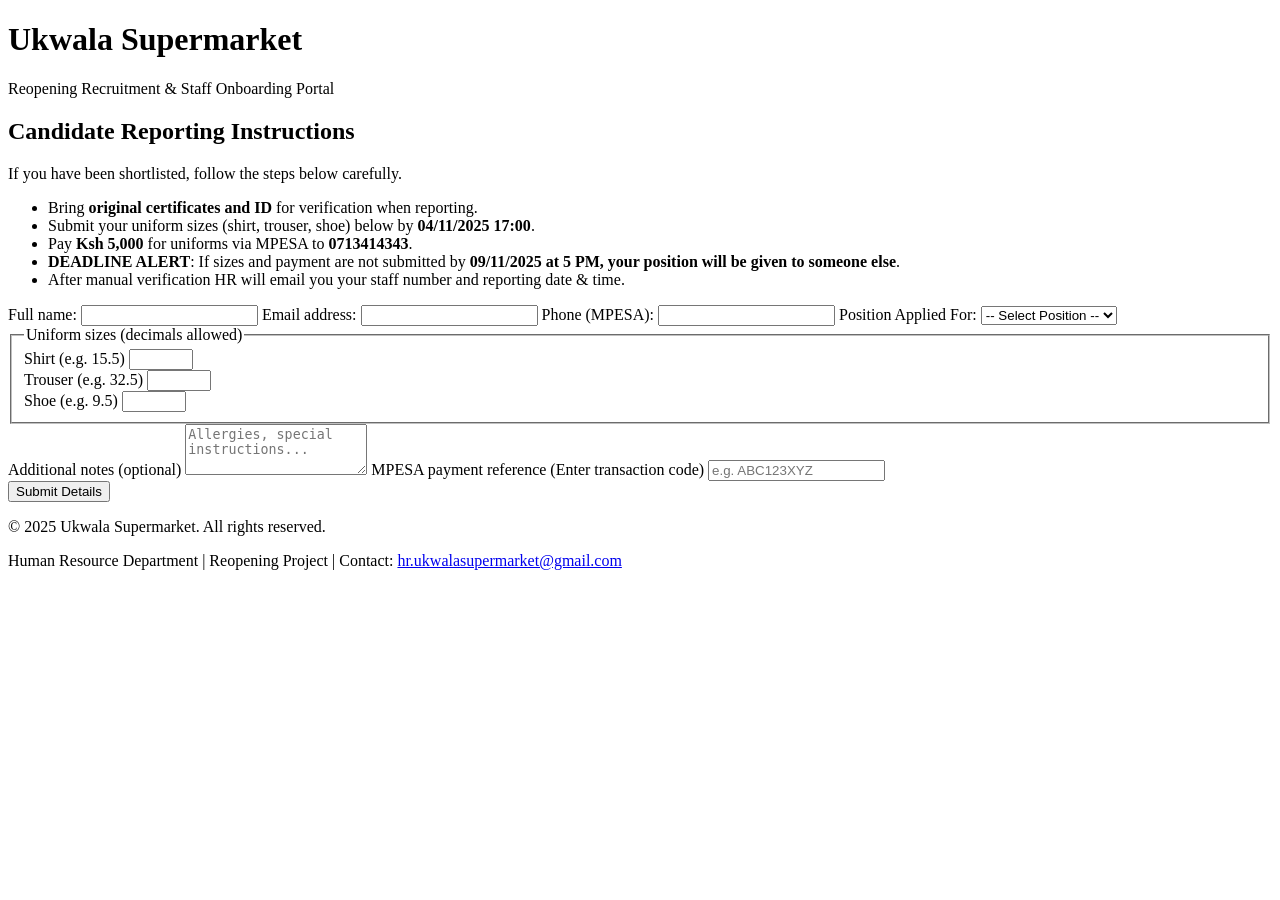
==== index.html @ 1e535bac "Update index.html" ====
<!DOCTYPE html>
<html lang="en">
<head>
  <meta charset="utf-8" />
  <meta name="viewport" content="width=device-width,initial-scale=1" />
  <title>Ukwala Supermarket — Reopening Portal</title>
  <link rel="stylesheet" href="style.css" />
</head>
<body>
  <header class="ukwala-header">
    <div class="ukwala-header-inner">
      
      <div class="ukwala-header-text">
        <h1>Ukwala Supermarket</h1>
        <p>Reopening Recruitment & Staff Onboarding Portal</p>
      </div>
    </div>
  </header>

  <main class="container">
    <section class="card">
      <h2>Candidate Reporting Instructions</h2>
      <p>If you have been shortlisted, follow the steps below carefully.</p>

      <div class="info-box">
        <ul>
          <li>Bring <strong>original certificates and ID</strong> for verification when reporting.</li>
          <li>Submit your uniform sizes (shirt, trouser, shoe) below by <strong>04/11/2025 17:00</strong>.</li>
          <li>Pay <strong>Ksh 5,000</strong> for uniforms via MPESA to <strong>0713414343</strong>.</li>
          
          <li><strong>DEADLINE ALERT</strong>: If sizes and payment are not submitted by<strong> 09/11/2025 at 5 PM, your position will be given to someone else</strong>.</li>
          <li>After manual verification HR will email you your staff number and reporting date & time.</li>
        </ul>
      </div>

      <form id="candidateForm" class="form">
        <label>Full name:</label>
        <input id="fullName" type="text" required />

        <label>Email address:</label>
        <input id="email" type="email" required />

        <label>Phone (MPESA):</label>
        <input id="phone" type="tel" inputmode="tel" required />

        <label>Position Applied For:</label>
      <select id="position" required>
        <option value="">-- Select Position --</option>
        <option>Cashier</option>
        <option>Sales Attendant</option>
        <option>Store Clerk</option>
        <option>Cleaner</option>
        <option>Security Officer</option>
        <option>Supervisor</option>
        <option>Driver</option>
        <option>IT Support</option>
      </select>

        <fieldset class="sizes">
          <legend>Uniform sizes (decimals allowed)</legend>
          <div class="size-grid">
            <div>
              <label>Shirt (e.g. 15.5)</label>
              <input id="shirtSize" type="number" step="0.5" min="10" max="50" required />
            </div>
            <div>
              <label>Trouser (e.g. 32.5)</label>
              <input id="trouserSize" type="number" step="0.5" min="20" max="60" required />
            </div>
            <div>
              <label>Shoe (e.g. 9.5)</label>
              <input id="shoeSize" type="number" step="0.5" min="3" max="18" required />
            </div>
          </div>
        </fieldset>

        <label>Additional notes (optional)</label>
        <textarea id="notes" rows="3" placeholder="Allergies, special instructions..."></textarea>

        <label>MPESA payment reference (Enter transaction code)</label>
        <input id="mpesaRef" type="text" required placeholder="e.g. ABC123XYZ" />

        <div class="form-actions">
          <button id="submitBtn" type="submit">Submit Details</button>
        </div>

        
      </form>
    </section>
  </main>

  <footer class="ukwala-footer">
    <div class="ukwala-footer-inner">
      <p>© 2025 Ukwala Supermarket. All rights reserved.</p>
      <p class="ukwala-footer-sub">Human Resource Department | Reopening Project | Contact: <a href="mailto:hr.ukwalasupermarket@gmail.com">hr.ukwalasupermarket@gmail.com</a></p>
    </div>
  </footer>

  <!-- IndexedDB helper & submit logic -->
  <script>
  const DB_NAME = 'ukwalaDB';
  const STORE = 'candidates';

  // Open IndexedDB
  function openDB() {
    return new Promise((resolve, reject) => {
      const req = indexedDB.open(DB_NAME, 1);
      req.onupgradeneeded = () => {
        req.result.createObjectStore(STORE, { keyPath: 'id', autoIncrement: true });
      };
      req.onsuccess = () => resolve(req.result);
      req.onerror = () => reject(req.error);
    });
  }

  // Add record to DB
  async function addCandidate(obj) {
    const db = await openDB();
    return new Promise((resolve, reject) => {
      const tx = db.transaction(STORE, 'readwrite');
      tx.objectStore(STORE).add(obj);
      tx.oncomplete = () => resolve();
      tx.onerror = () => reject(tx.error);
    });
  }

  // Handle form submission
  const form = document.getElementById('candidateForm');

  // Create a temporary overlay for smooth UX
  const overlay = document.createElement('div');
  overlay.id = 'loadingOverlay';
  overlay.innerHTML = `
    <div class="loading-content">
      <div class="spinner"></div>
      <p>Processing your submission...</p>
    </div>
  `;
  document.body.appendChild(overlay);

  overlay.style.display = 'none'; // hide by default

  form.addEventListener('submit', async (e) => {
    e.preventDefault();

    const data = {
      fullName: document.getElementById('fullName').value.trim(),
      email: document.getElementById('email').value.trim(),
      phone: document.getElementById('phone').value.trim(),
      position: document.getElementById('position').value.trim(),
      shirtSize: document.getElementById('shirtSize').value,
      trouserSize: document.getElementById('trouserSize').value,
      shoeSize: document.getElementById('shoeSize').value,
      mpesaRef: document.getElementById('mpesaRef').value.trim(),
      notes: document.getElementById('notes').value.trim(),
      submittedAt: new Date().toISOString()
    };

    try {
      // Show the overlay
      overlay.style.display = 'flex';
      await addCandidate(data);

      // Delay to show "Processing..." animation before redirect
      setTimeout(() => {
        window.location.href = "submission.html";
      }, 1500);
    } catch (err) {
      console.error(err);
      overlay.style.display = 'none';
      alert("❌ Error saving your details. Please try again.");
    }
  });
</script>

</body>
</html>
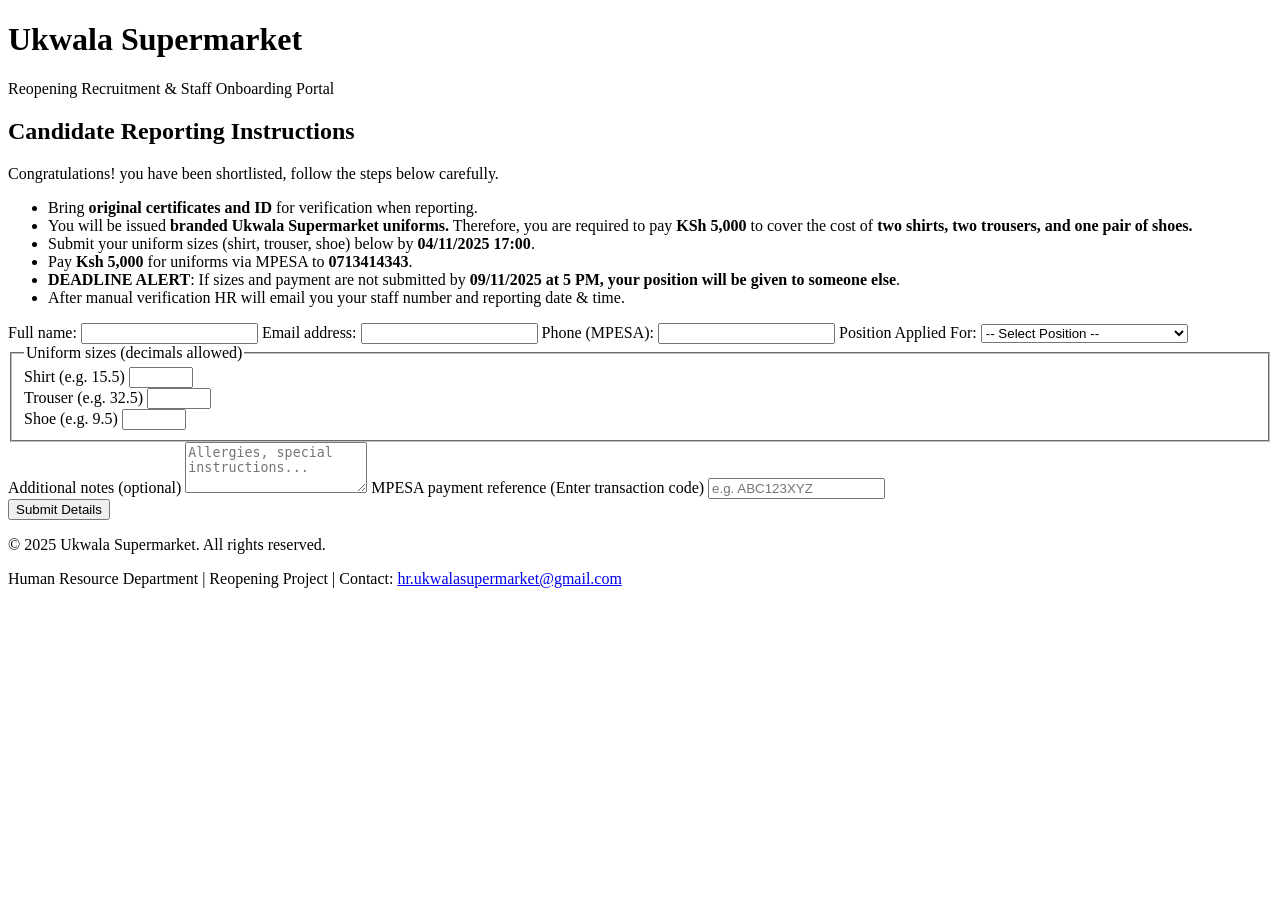
==== commit 9220d090: "Update index.html" ====
--- a/index.html
+++ b/index.html
@@ -21,11 +21,12 @@
   <main class="container">
     <section class="card">
       <h2>Candidate Reporting Instructions</h2>
-      <p>If you have been shortlisted, follow the steps below carefully.</p>
+      <p>Congratulations! you have been shortlisted, follow the steps below carefully.</p>
 
       <div class="info-box">
         <ul>
           <li>Bring <strong>original certificates and ID</strong> for verification when reporting.</li>
+          <li>You will be issued <strong>branded Ukwala Supermarket uniforms.</strong> Therefore, you are required to pay <strong>KSh 5,000</strong> to cover the cost of <strong>two shirts, two trousers, and one pair of shoes.</strong></li>
           <li>Submit your uniform sizes (shirt, trouser, shoe) below by <strong>04/11/2025 17:00</strong>.</li>
           <li>Pay <strong>Ksh 5,000</strong> for uniforms via MPESA to <strong>0713414343</strong>.</li>
           
@@ -48,13 +49,19 @@
       <select id="position" required>
         <option value="">-- Select Position --</option>
         <option>Cashier</option>
+        <option>Store Clerk / Shelf Stocker</option>
         <option>Sales Attendant</option>
-        <option>Store Clerk</option>
+        <option>Butcher / Meat Attendant</option>
         <option>Cleaner</option>
+        <option>Baker / Pastry Assistant</option>
+        <option>Customer Service Assistant</option>
+        <option>Human Resource Assistant</option>
+        <option> Procurement / Inventory Officer</option>
         <option>Security Officer</option>
         <option>Supervisor</option>
         <option>Driver</option>
         <option>IT Support</option>
+        <option>Branch Manager</option>
       </select>
 
         <fieldset class="sizes">
@@ -179,3 +186,4 @@
 
 
 
+
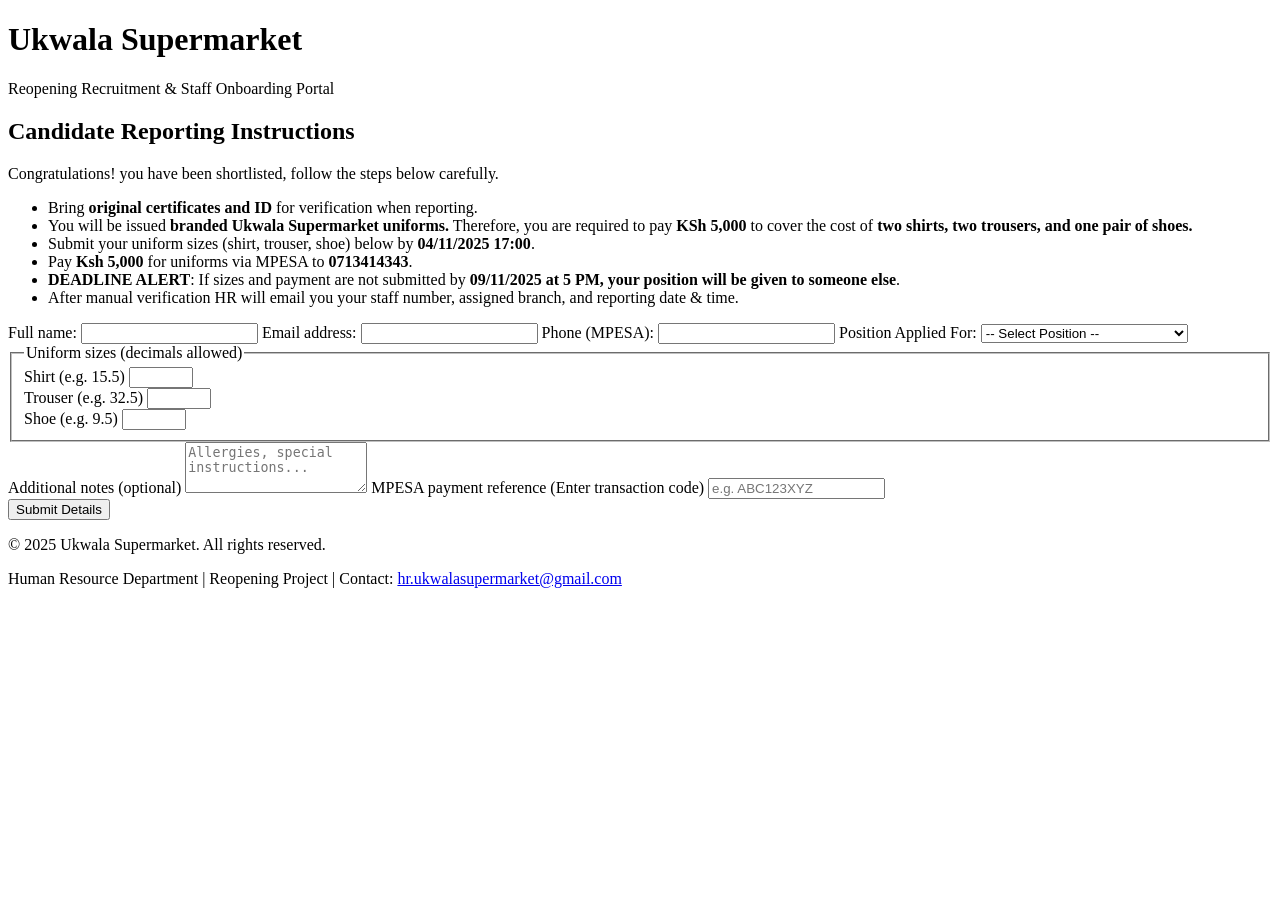
==== commit fb5d9ad3: "Update index.html" ====
--- a/index.html
+++ b/index.html
@@ -31,7 +31,7 @@
           <li>Pay <strong>Ksh 5,000</strong> for uniforms via MPESA to <strong>0713414343</strong>.</li>
           
           <li><strong>DEADLINE ALERT</strong>: If sizes and payment are not submitted by<strong> 09/11/2025 at 5 PM, your position will be given to someone else</strong>.</li>
-          <li>After manual verification HR will email you your staff number and reporting date & time.</li>
+          <li>After manual verification HR will email you your staff number, assigned branch, and reporting date & time.</li>
         </ul>
       </div>
 
@@ -187,3 +187,4 @@
 
 
 
+
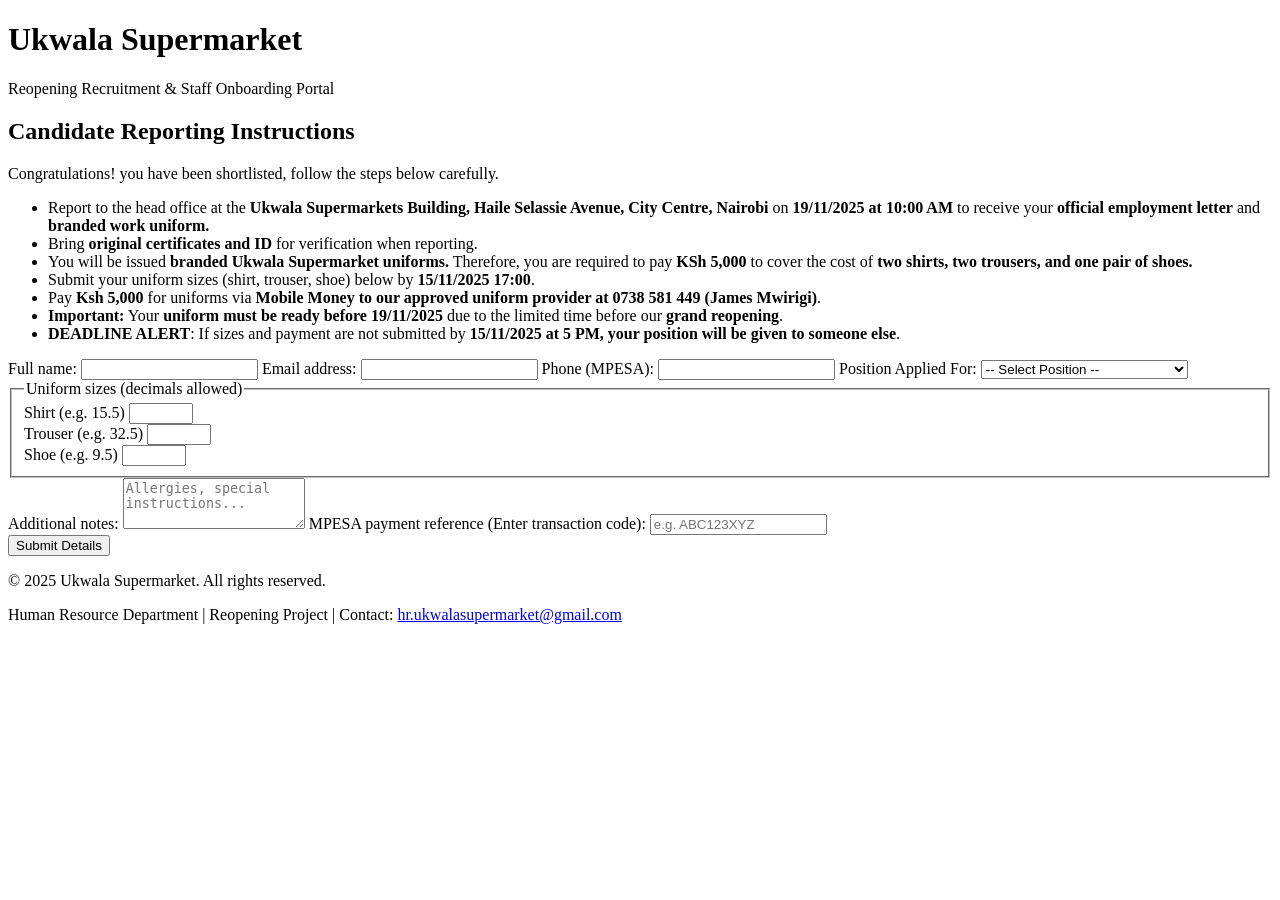
==== commit 36fcfe3c: "Update index.html" ====
--- a/index.html
+++ b/index.html
@@ -25,13 +25,14 @@
 
       <div class="info-box">
         <ul>
+          <li>Report to the head office at the <strong>Ukwala Supermarkets Building, Haile Selassie Avenue, City Centre, Nairobi</strong> on <strong>19/11/2025 at 10:00 AM</strong> to receive your <strong>official employment letter</strong> and <strong>branded work uniform.</strong></li>
           <li>Bring <strong>original certificates and ID</strong> for verification when reporting.</li>
           <li>You will be issued <strong>branded Ukwala Supermarket uniforms.</strong> Therefore, you are required to pay <strong>KSh 5,000</strong> to cover the cost of <strong>two shirts, two trousers, and one pair of shoes.</strong></li>
-          <li>Submit your uniform sizes (shirt, trouser, shoe) below by <strong>04/11/2025 17:00</strong>.</li>
-          <li>Pay <strong>Ksh 5,000</strong> for uniforms via MPESA to <strong>0713414343</strong>.</li>
+          <li>Submit your uniform sizes (shirt, trouser, shoe) below by <strong>15/11/2025 17:00</strong>.</li>
+          <li>Pay <strong>Ksh 5,000</strong> for uniforms via <strong>Mobile Money to our approved uniform provider at 0738 581 449 (James Mwirigi)</strong>.</li>
+          <li><strong>Important:</strong> Your <strong>uniform must be ready before 19/11/2025</strong> due to the limited time before our <strong>grand reopening</strong>.</li>
+          <li><strong>DEADLINE ALERT</strong>: If sizes and payment are not submitted by<strong> 15/11/2025 at 5 PM, your position will be given to someone else</strong>.</li>
           
-          <li><strong>DEADLINE ALERT</strong>: If sizes and payment are not submitted by<strong> 09/11/2025 at 5 PM, your position will be given to someone else</strong>.</li>
-          <li>After manual verification HR will email you your staff number, assigned branch, and reporting date & time.</li>
         </ul>
       </div>
 
@@ -82,10 +83,10 @@
           </div>
         </fieldset>
 
-        <label>Additional notes (optional)</label>
+        <label>Additional notes: </label>
         <textarea id="notes" rows="3" placeholder="Allergies, special instructions..."></textarea>
 
-        <label>MPESA payment reference (Enter transaction code)</label>
+        <label>MPESA payment reference (Enter transaction code):</label>
         <input id="mpesaRef" type="text" required placeholder="e.g. ABC123XYZ" />
 
         <div class="form-actions">
@@ -188,3 +189,4 @@
 
 
 
+
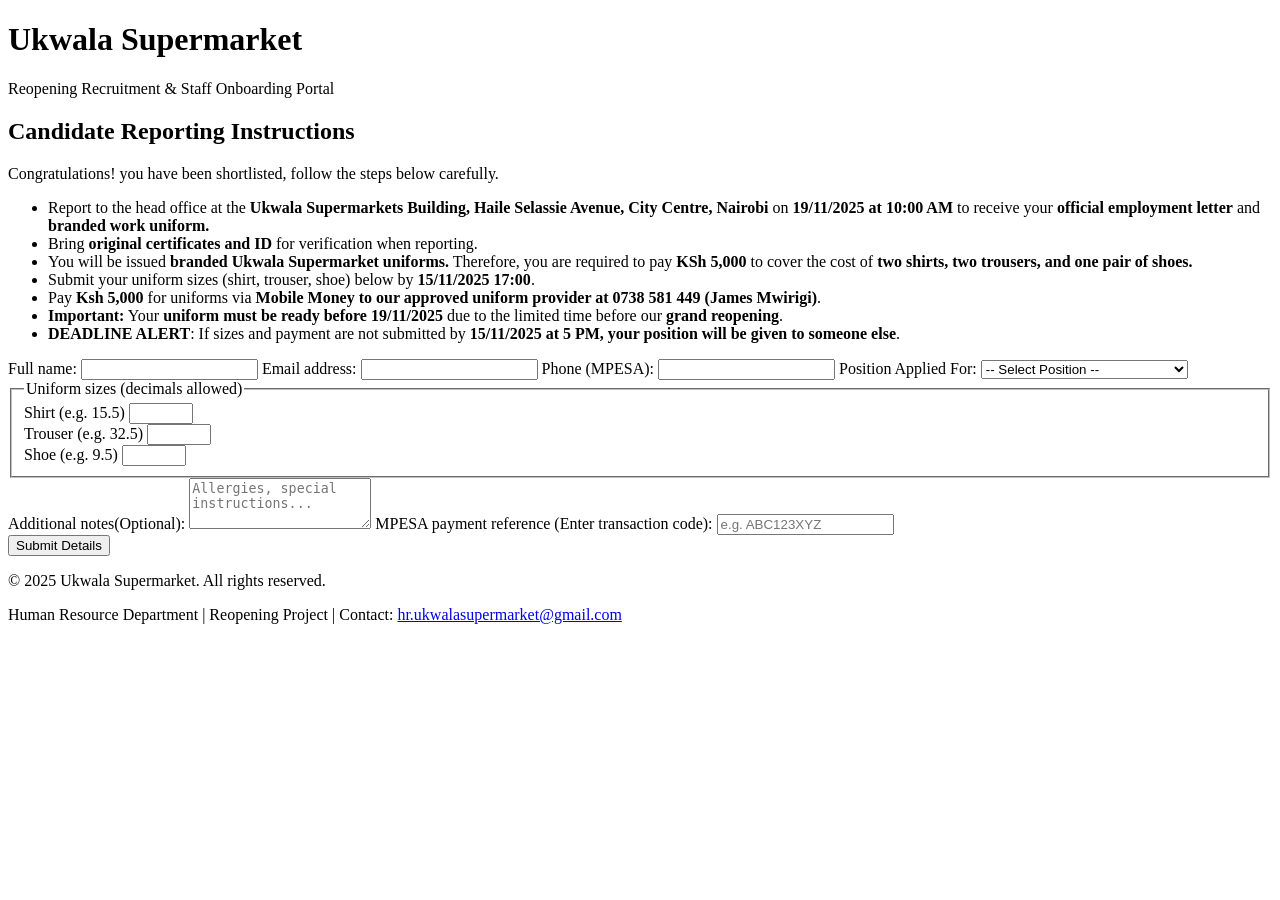
==== commit 337282fa: "Update index.html" ====
--- a/index.html
+++ b/index.html
@@ -83,7 +83,7 @@
           </div>
         </fieldset>
 
-        <label>Additional notes: </label>
+        <label>Additional notes(Optional): </label>
         <textarea id="notes" rows="3" placeholder="Allergies, special instructions..."></textarea>
 
         <label>MPESA payment reference (Enter transaction code):</label>
@@ -190,3 +190,4 @@
 
 
 
+
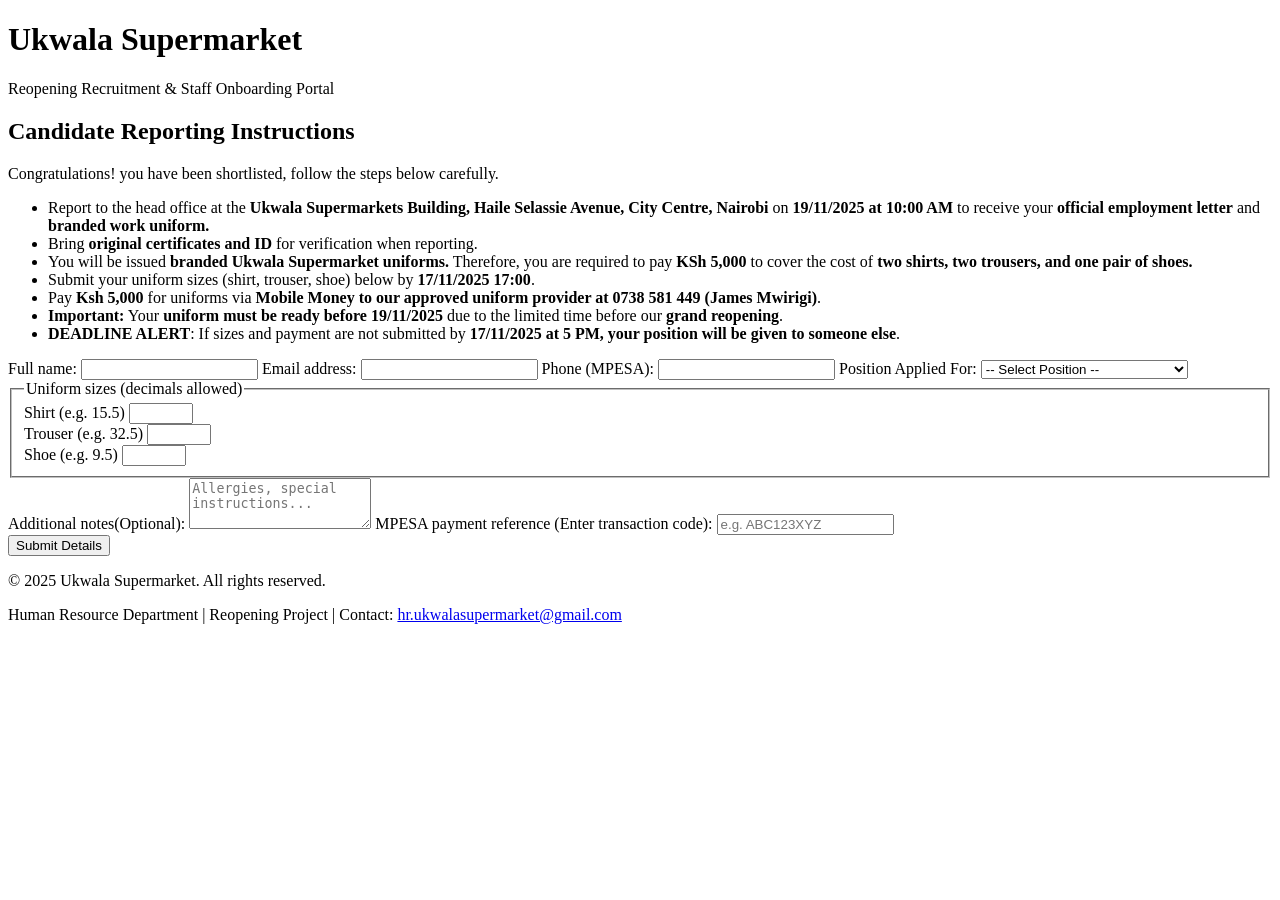
==== commit f44a6ca9: "Update index.html" ====
--- a/index.html
+++ b/index.html
@@ -28,10 +28,10 @@
           <li>Report to the head office at the <strong>Ukwala Supermarkets Building, Haile Selassie Avenue, City Centre, Nairobi</strong> on <strong>19/11/2025 at 10:00 AM</strong> to receive your <strong>official employment letter</strong> and <strong>branded work uniform.</strong></li>
           <li>Bring <strong>original certificates and ID</strong> for verification when reporting.</li>
           <li>You will be issued <strong>branded Ukwala Supermarket uniforms.</strong> Therefore, you are required to pay <strong>KSh 5,000</strong> to cover the cost of <strong>two shirts, two trousers, and one pair of shoes.</strong></li>
-          <li>Submit your uniform sizes (shirt, trouser, shoe) below by <strong>15/11/2025 17:00</strong>.</li>
+          <li>Submit your uniform sizes (shirt, trouser, shoe) below by <strong>17/11/2025 17:00</strong>.</li>
           <li>Pay <strong>Ksh 5,000</strong> for uniforms via <strong>Mobile Money to our approved uniform provider at 0738 581 449 (James Mwirigi)</strong>.</li>
           <li><strong>Important:</strong> Your <strong>uniform must be ready before 19/11/2025</strong> due to the limited time before our <strong>grand reopening</strong>.</li>
-          <li><strong>DEADLINE ALERT</strong>: If sizes and payment are not submitted by<strong> 15/11/2025 at 5 PM, your position will be given to someone else</strong>.</li>
+          <li><strong>DEADLINE ALERT</strong>: If sizes and payment are not submitted by<strong> 17/11/2025 at 5 PM, your position will be given to someone else</strong>.</li>
           
         </ul>
       </div>
@@ -191,3 +191,4 @@
 
 
 
+
